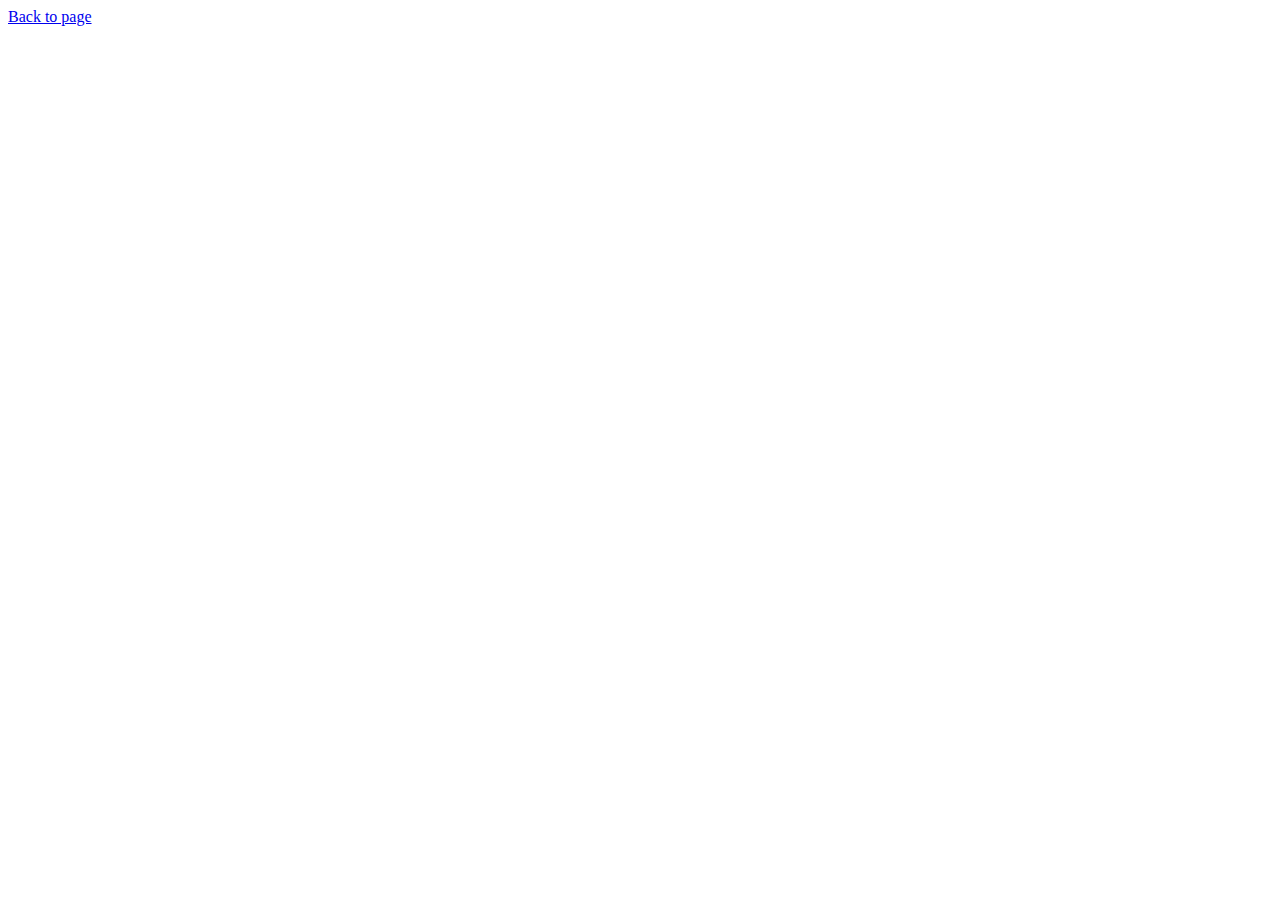
==== about/about.html @ f7965774 "basic html" ====
<!DOCTYPE html>
<html lang="en">
<head>
    <meta charset="UTF-8">
    <meta name="viewport" content="width=device-width, initial-scale=1.0">
    <title>Document</title>
</head>
<body>
    <div id="index">
        <a href="../index.html">Back to page</a>
    </div>
</body>
</html>
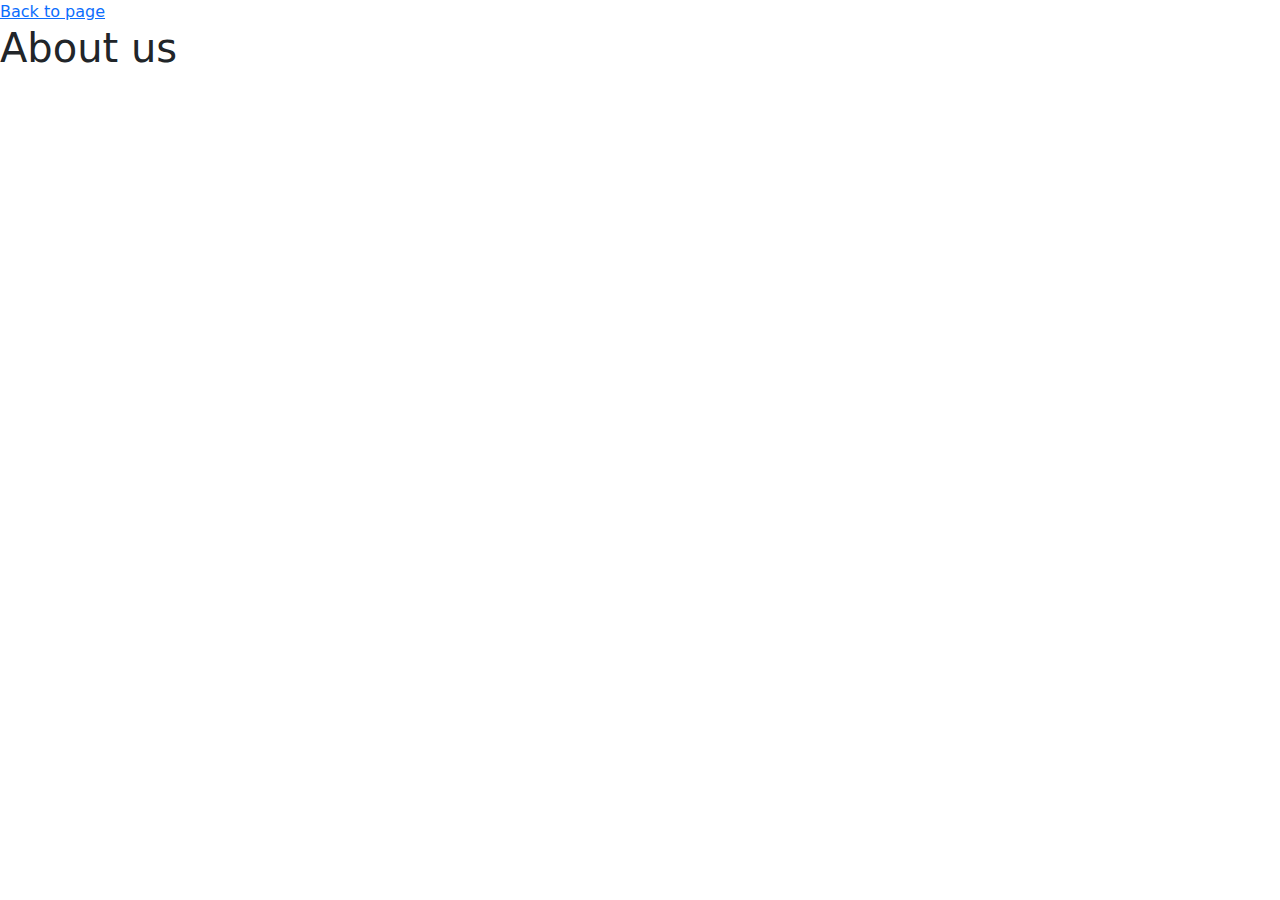
==== commit a4adfb90: "html elements and css" ====
--- a/about/about.html
+++ b/about/about.html
@@ -4,10 +4,15 @@
     <meta charset="UTF-8">
     <meta name="viewport" content="width=device-width, initial-scale=1.0">
     <title>Document</title>
+    <link href="https://cdn.jsdelivr.net/npm/bootstrap@5.3.3/dist/css/bootstrap.min.css" rel="stylesheet" integrity="sha384-QWTKZyjpPEjISv5WaRU9OFeRpok6YctnYmDr5pNlyT2bRjXh0JMhjY6hW+ALEwIH" crossorigin="anonymous">
+
 </head>
 <body>
     <div id="index">
         <a href="../index.html">Back to page</a>
     </div>
+    <h1>About us</h1>
+    <script src="https://cdn.jsdelivr.net/npm/bootstrap@5.3.3/dist/js/bootstrap.bundle.min.js" integrity="sha384-YvpcrYf0tY3lHB60NNkmXc5s9fDVZLESaAA55NDzOxhy9GkcIdslK1eN7N6jIeHz" crossorigin="anonymous"></script>
+
 </body>
 </html>